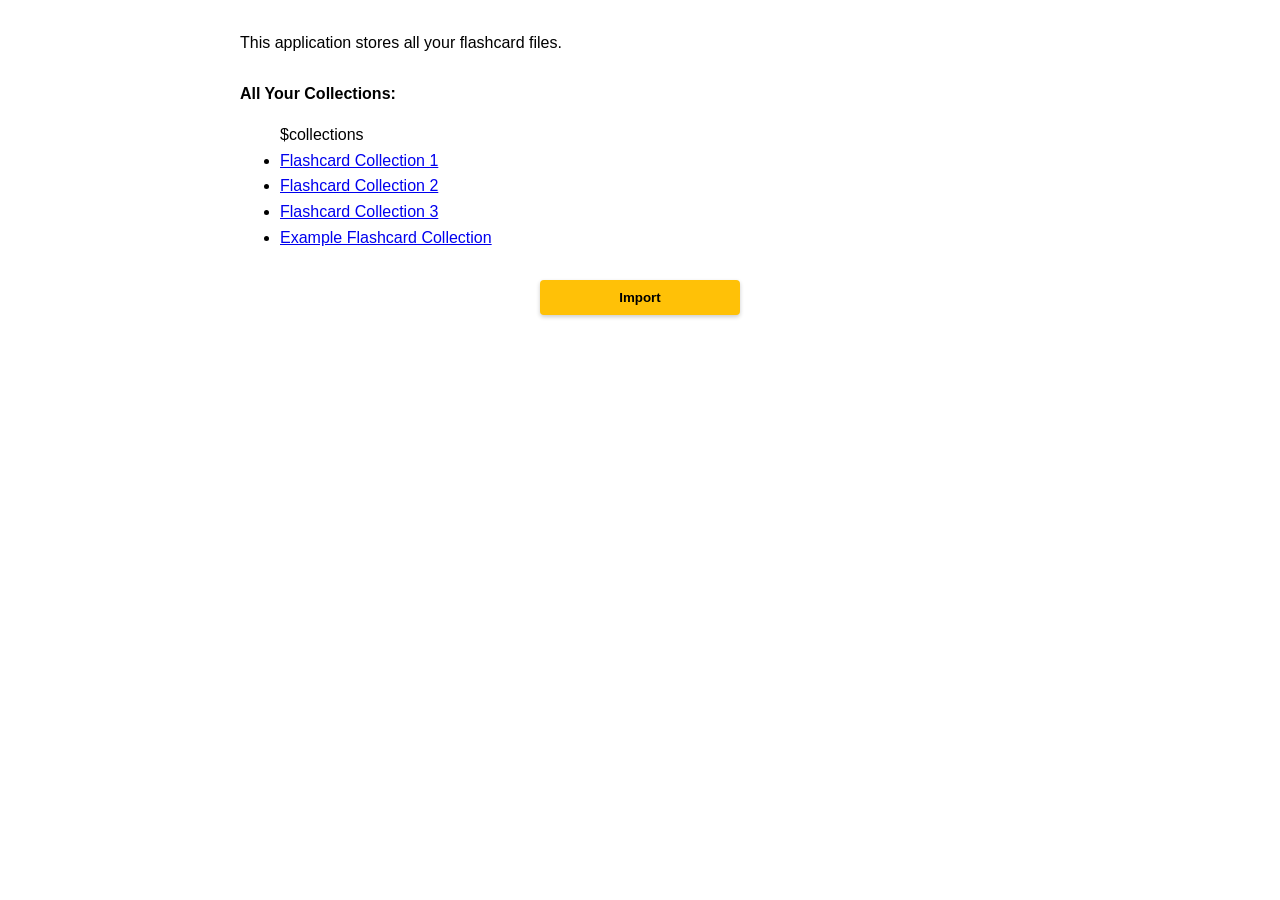
==== src/main/resources/html_templates/flashcards.html @ 3b5f9964 "Initial commit" ====
<!DOCTYPE html>
<html lang="en">
<head>
    <meta charset="UTF-8">
    <meta name="viewport" content="width=device-width, initial-scale=1.0">
    <title>Flashcards</title>
    <style>
        body {
            font-family: Arial, sans-serif;
            line-height: 1.6;
            padding: 30px 30px 0;
            max-width: 800px;
            margin: 0 auto;
        }
        .content-wrapper {
            width: 100%;
        }
        .intro-text {
            margin: 0 0 25px 0;
        }
        .collections-header {
            margin: 0 0 5px 0;
        }
        .collections-list {
            margin: 0 0 25px 0;
        }
        .button {
            padding: 10px 20px;
            background-color: #FFC107;
            color: #000;
            border: none;
            border-radius: 4px;
            cursor: pointer;
            text-align: center;
            display: block;
            margin: 0 auto;
            font-weight: bold;
            box-shadow: 0 2px 4px rgba(0,0,0,0.2);
            transition: background-color 0.3s;
            width: 200px;
        }
        .button:hover {
            background-color: #FFD54F;
        }
        .button-container {
            margin: 30px 0 20px 0;
            width: 100%;
        }
    </style>
</head>
<body>
<div class="content-wrapper">
    <div class="intro-text">This application stores all your flashcard files.</div>

    <div class="collections-header"><strong>All Your Collections:</strong></div>
    <div class="collections-list">
        <ul>$collections
            <li><a href="#/flashcards/123">Flashcard Collection 1</a></li>
            <li><a href="#/flashcards/456">Flashcard Collection 2</a></li>
            <li><a href="#/flashcards/789">Flashcard Collection 3</a></li>
            <li><a href="#/flashcards/101">Example Flashcard Collection</a></li>
        </ul>
    </div>

    <div class="button-container">
        <button class="button" type="button" onclick="openImportDialog()">Import</button>
    </div>
</div>

<script>
    function openImportDialog() {
        alert('Opening import dialog...');
        window.location.href = '#/flashcards/upload-success';
    }
</script>
</body>
</html>
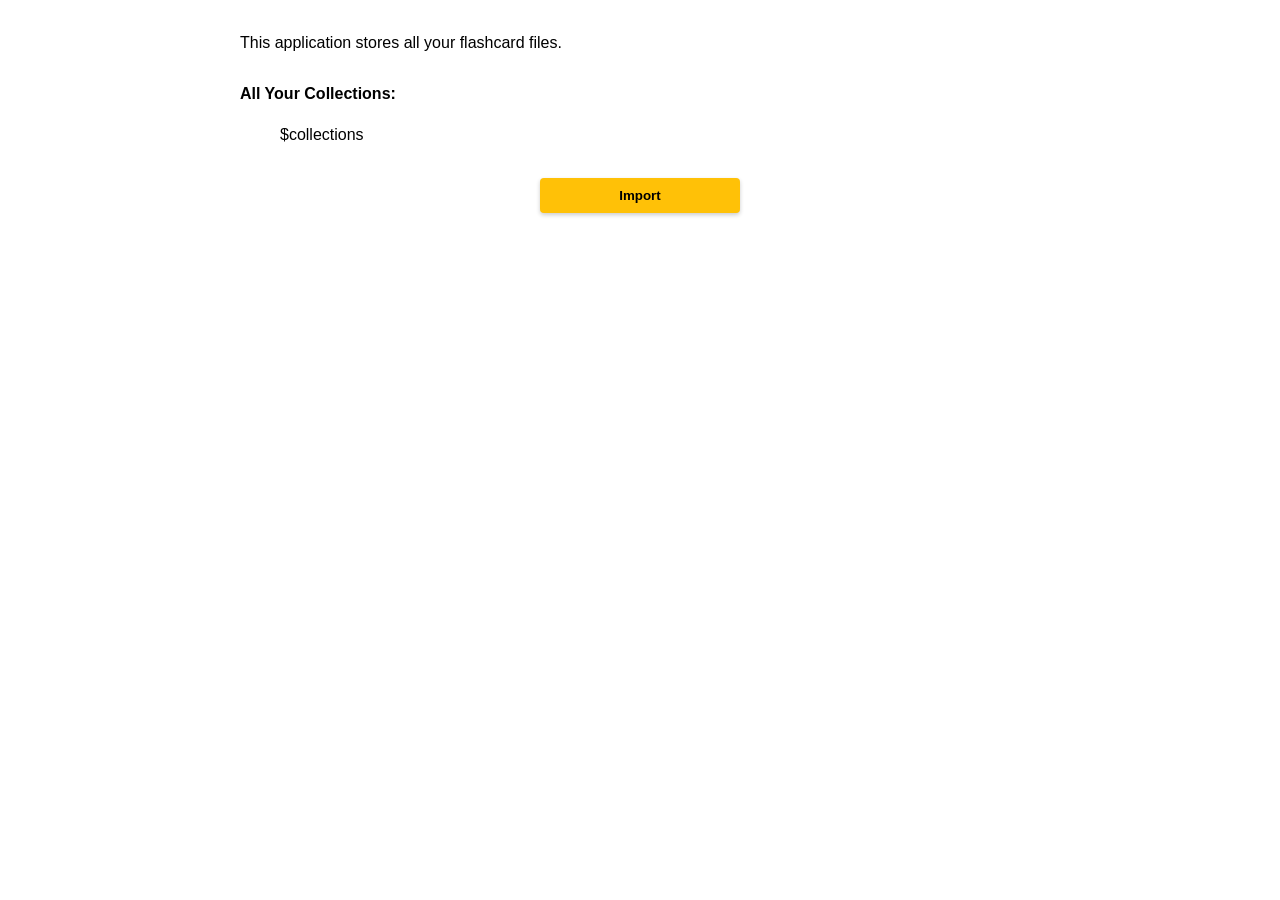
==== commit 9c812af4: "Add delete functionality and state." ====
--- a/src/main/resources/html_templates/flashcards.html
+++ b/src/main/resources/html_templates/flashcards.html
@@ -54,12 +54,7 @@
 
     <div class="collections-header"><strong>All Your Collections:</strong></div>
     <div class="collections-list">
-        <ul>$collections
-            <li><a href="#/flashcards/123">Flashcard Collection 1</a></li>
-            <li><a href="#/flashcards/456">Flashcard Collection 2</a></li>
-            <li><a href="#/flashcards/789">Flashcard Collection 3</a></li>
-            <li><a href="#/flashcards/101">Example Flashcard Collection</a></li>
-        </ul>
+        <ul>$collections</ul>
     </div>
 
     <div class="button-container">
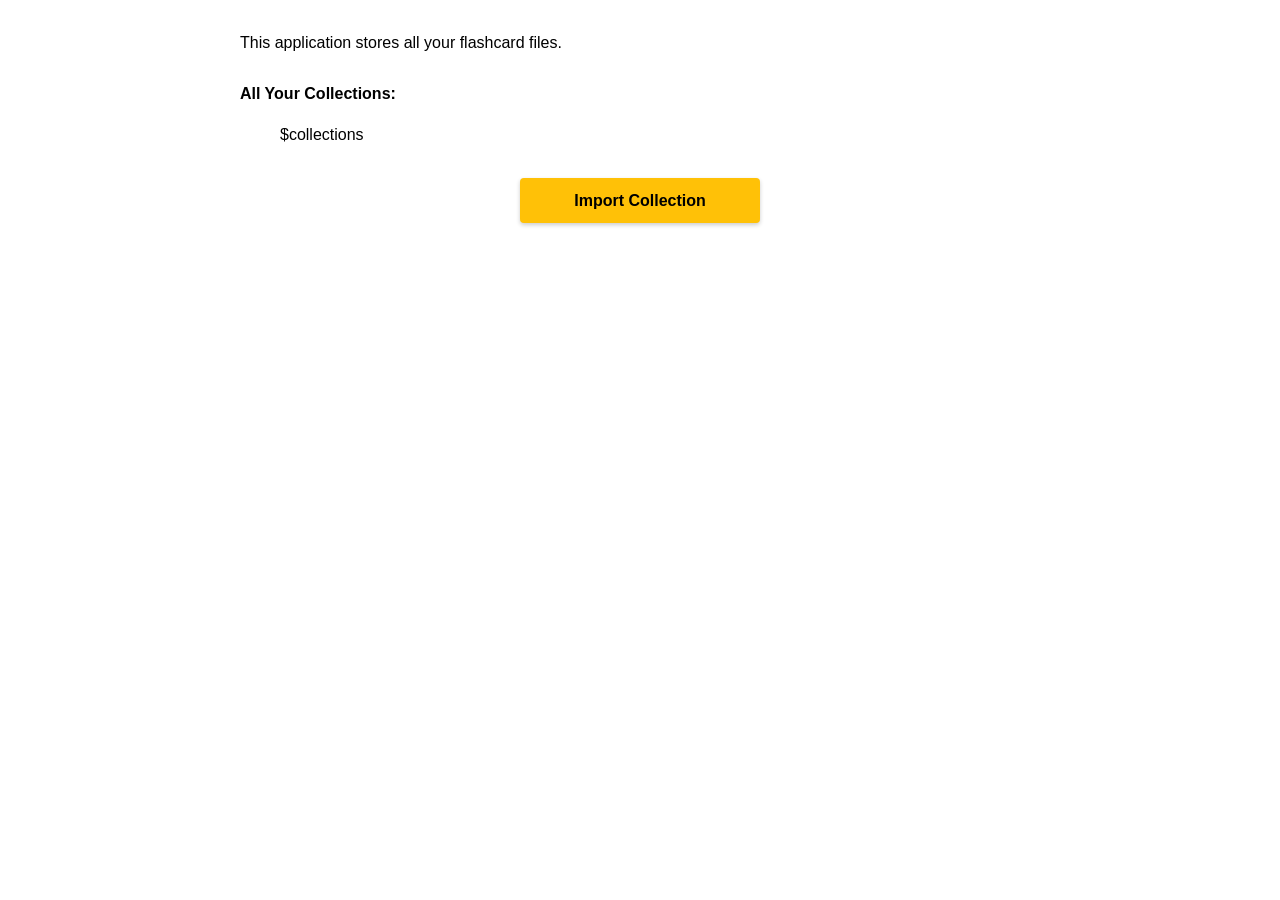
==== commit c2297cba: "Add upload functionality." ====
--- a/src/main/resources/html_templates/flashcards.html
+++ b/src/main/resources/html_templates/flashcards.html
@@ -5,6 +5,7 @@
     <meta name="viewport" content="width=device-width, initial-scale=1.0">
     <title>Flashcards</title>
     <style>
+        input[type="file"] { display: none; }
         body {
             font-family: Arial, sans-serif;
             line-height: 1.6;
@@ -42,9 +43,33 @@
         .button:hover {
             background-color: #FFD54F;
         }
+        .button:disabled {
+            background-color: #cccccc;
+            cursor: not-allowed;
+        }
         .button-container {
             margin: 30px 0 20px 0;
             width: 100%;
+        }
+        #fileInput {
+            display: none;
+        }
+        #statusMessage {
+            margin-top: 10px;
+            padding: 10px;
+            border-radius: 4px;
+            text-align: center;
+            display: none;
+        }
+        .success {
+            background-color: #dff0d8;
+            color: #3c763d;
+            border: 1px solid #d6e9c6;
+        }
+        .error {
+            background-color: #f2dede;
+            color: #a94442;
+            border: 1px solid #ebccd1;
         }
     </style>
 </head>
@@ -57,15 +82,58 @@
         <ul>$collections</ul>
     </div>
 
-    <div class="button-container">
-        <button class="button" type="button" onclick="openImportDialog()">Import</button>
-    </div>
+    <form class="button-container" method="post" enctype="multipart/form-data">
+        <label for="file-upload" class="button">
+            Import Collection
+        </label>
+        <input id="file-upload" name="file" type="file" onchange="this.form.submit()"/>
+<!--        <input type="file" name="file" size="45" />-->
+<!--        <input type="submit" value="Upload It" />-->
+    </form>
+<!--    <div class="button-container">-->
+<!--        <input type="file" id="fileInput" accept=".csv,text/csv">-->
+<!--        <button class="button" type="button" onclick="document.getElementById('fileInput').click()">Import Collection</button>-->
+<!--    </div>-->
+    <div id="statusMessage"></div>
 </div>
 
 <script>
-    function openImportDialog() {
-        alert('Opening import dialog...');
-        window.location.href = '#/flashcards/upload-success';
+    const fileInput = document.getElementById('fileInput');
+    const statusMessage = document.getElementById('statusMessage');
+
+    fileInput.addEventListener('change', function() {
+        const file = this.files[0];
+        if (!file) return;
+
+        const formData = new FormData();
+        formData.append('file', file);
+
+        showStatus('Uploading...', '');
+
+        fetch(window.location.pathname, {
+            method: 'POST',
+            body: formData
+        })
+        .then(response => {
+            if (!response.ok) {
+                throw new Error('Upload failed');
+            }
+            return response.text();
+        })
+        .then(message => {
+            showStatus(message, 'success');
+            setTimeout(() => window.location.reload(), 1000);
+        })
+        .catch(error => {
+            console.error('Error:', error);
+            showStatus('Error: ' + error.message, 'error');
+        });
+    });
+
+    function showStatus(message, type) {
+        statusMessage.textContent = message;
+        statusMessage.className = type;
+        statusMessage.style.display = 'block';
     }
 </script>
 </body>
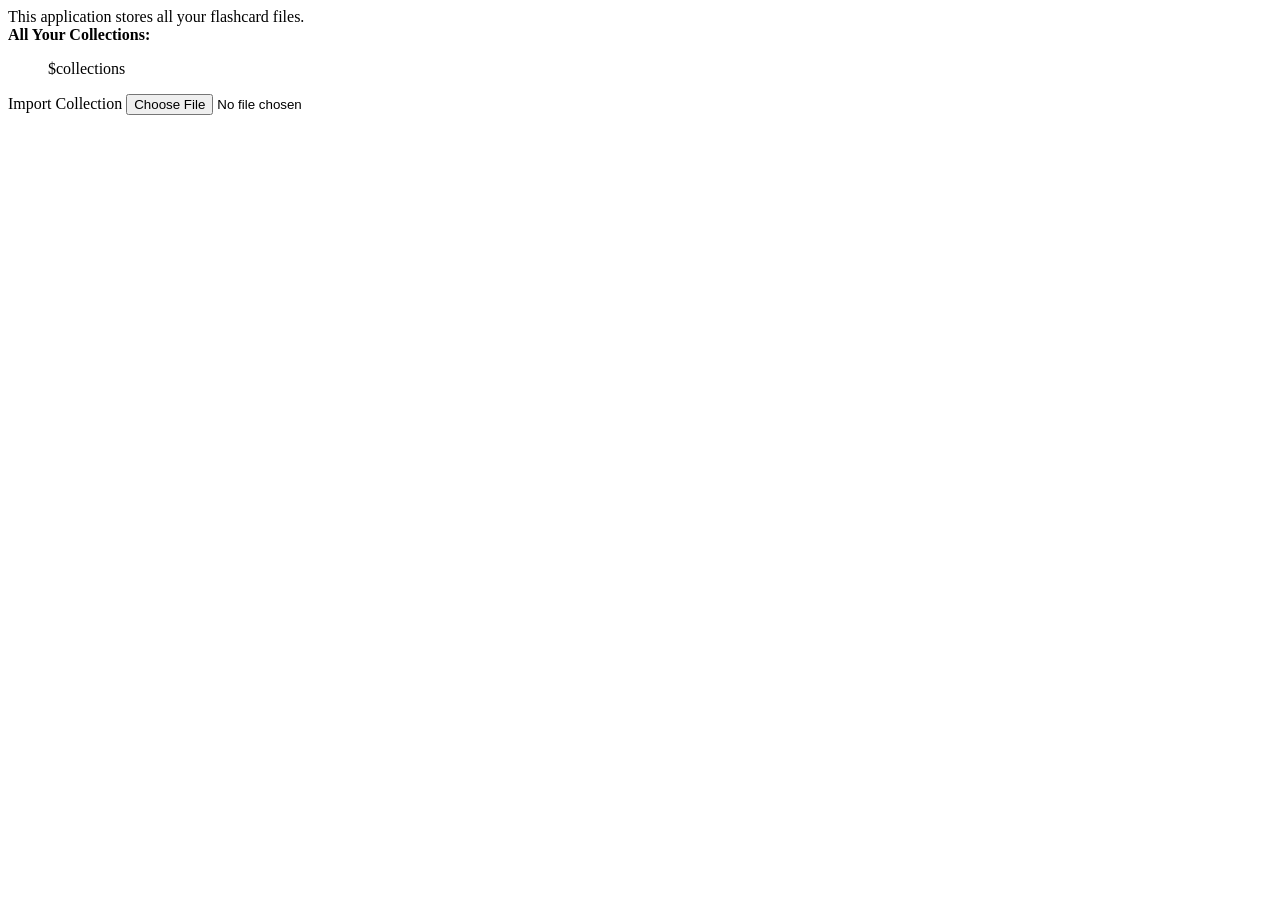
==== commit ef593e39: "Put CSS in external file." ====
--- a/src/main/resources/html_templates/flashcards.html
+++ b/src/main/resources/html_templates/flashcards.html
@@ -5,72 +5,7 @@
     <meta name="viewport" content="width=device-width, initial-scale=1.0">
     <title>Flashcards</title>
     <style>
-        input[type="file"] { display: none; }
-        body {
-            font-family: Arial, sans-serif;
-            line-height: 1.6;
-            padding: 30px 30px 0;
-            max-width: 800px;
-            margin: 0 auto;
-        }
-        .content-wrapper {
-            width: 100%;
-        }
-        .intro-text {
-            margin: 0 0 25px 0;
-        }
-        .collections-header {
-            margin: 0 0 5px 0;
-        }
-        .collections-list {
-            margin: 0 0 25px 0;
-        }
-        .button {
-            padding: 10px 20px;
-            background-color: #FFC107;
-            color: #000;
-            border: none;
-            border-radius: 4px;
-            cursor: pointer;
-            text-align: center;
-            display: block;
-            margin: 0 auto;
-            font-weight: bold;
-            box-shadow: 0 2px 4px rgba(0,0,0,0.2);
-            transition: background-color 0.3s;
-            width: 200px;
-        }
-        .button:hover {
-            background-color: #FFD54F;
-        }
-        .button:disabled {
-            background-color: #cccccc;
-            cursor: not-allowed;
-        }
-        .button-container {
-            margin: 30px 0 20px 0;
-            width: 100%;
-        }
-        #fileInput {
-            display: none;
-        }
-        #statusMessage {
-            margin-top: 10px;
-            padding: 10px;
-            border-radius: 4px;
-            text-align: center;
-            display: none;
-        }
-        .success {
-            background-color: #dff0d8;
-            color: #3c763d;
-            border: 1px solid #d6e9c6;
-        }
-        .error {
-            background-color: #f2dede;
-            color: #a94442;
-            border: 1px solid #ebccd1;
-        }
+        $stylesheet
     </style>
 </head>
 <body>
@@ -87,54 +22,7 @@
             Import Collection
         </label>
         <input id="file-upload" name="file" type="file" onchange="this.form.submit()"/>
-<!--        <input type="file" name="file" size="45" />-->
-<!--        <input type="submit" value="Upload It" />-->
     </form>
-<!--    <div class="button-container">-->
-<!--        <input type="file" id="fileInput" accept=".csv,text/csv">-->
-<!--        <button class="button" type="button" onclick="document.getElementById('fileInput').click()">Import Collection</button>-->
-<!--    </div>-->
-    <div id="statusMessage"></div>
 </div>
-
-<script>
-    const fileInput = document.getElementById('fileInput');
-    const statusMessage = document.getElementById('statusMessage');
-
-    fileInput.addEventListener('change', function() {
-        const file = this.files[0];
-        if (!file) return;
-
-        const formData = new FormData();
-        formData.append('file', file);
-
-        showStatus('Uploading...', '');
-
-        fetch(window.location.pathname, {
-            method: 'POST',
-            body: formData
-        })
-        .then(response => {
-            if (!response.ok) {
-                throw new Error('Upload failed');
-            }
-            return response.text();
-        })
-        .then(message => {
-            showStatus(message, 'success');
-            setTimeout(() => window.location.reload(), 1000);
-        })
-        .catch(error => {
-            console.error('Error:', error);
-            showStatus('Error: ' + error.message, 'error');
-        });
-    });
-
-    function showStatus(message, type) {
-        statusMessage.textContent = message;
-        statusMessage.className = type;
-        statusMessage.style.display = 'block';
-    }
-</script>
 </body>
 </html>
